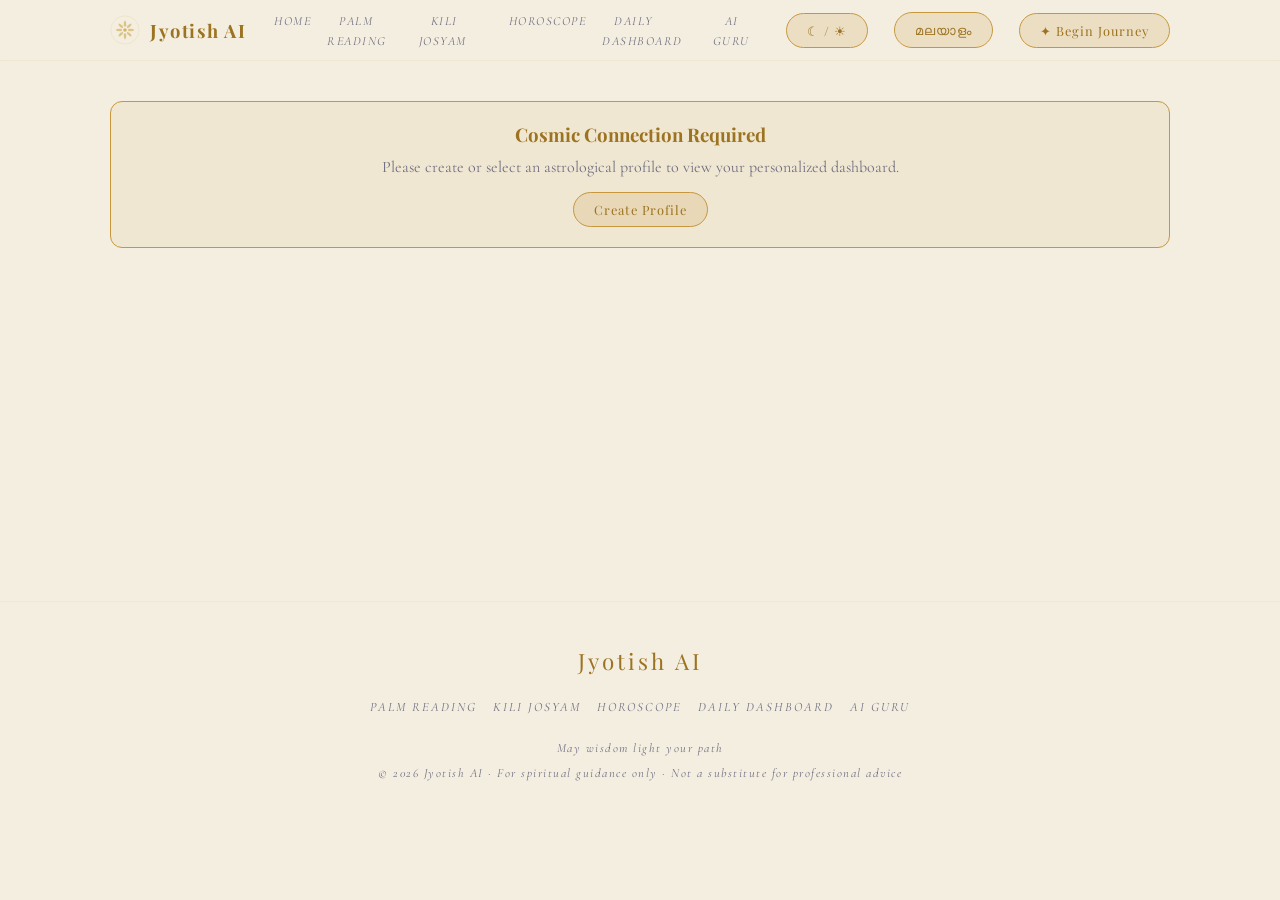
==== frontend/daily.html @ e6c1f1ff "Update astrology features, fix language cache consistency, add README and gitignore" ====
<!DOCTYPE html>
<html lang="en">
<head>
  <meta charset="UTF-8">
  <meta name="viewport" content="width=device-width, initial-scale=1.0">
  <title data-i18n="daily_title">Daily Dashboard - Jyotish AI</title>
  
  <link href="https://fonts.googleapis.com/css2?family=Playfair+Display:wght@400;500;700&family=Noto+Sans+Malayalam:wght@300;400;500&display=swap" rel="stylesheet">
  <link href="https://fonts.googleapis.com/css2?family=Cormorant+Garamond:wght@500;600;700&family=EB+Garamond:ital@0;1&family=Space+Mono:wght@400;700&display=swap" rel="stylesheet">
  
  <link rel="stylesheet" href="css/style.css?v=2">
  <link rel="stylesheet" href="css/profiles.css">
  <link rel="stylesheet" href="css/daily.css">
</head>
<body>
  <!-- cosmos canvas -->
  <canvas id="cosmosCanvas"></canvas>

  <!-- mobile nav drawer -->
    <div class="nav-drawer" id="navDrawer" role="dialog" aria-label="Navigation menu">
    <button class="nav-drawer-close" onclick="closeDrawer()" aria-label="Close menu">✕</button>
    <a href="index.html" onclick="closeDrawer()"><span data-i18n="nav_home">Home</span></a>
    <a href="palm.html" onclick="closeDrawer()">Palm Reading</a>
    <a href="kili.html" onclick="closeDrawer()">Kili Josyam</a>
    <a href="horoscope.html" onclick="closeDrawer()">Horoscope</a>
    <a href="daily.html" onclick="closeDrawer()">Daily</a>
    <a href="guru.html" onclick="closeDrawer()">AI Guru</a>
  </div>

  <div class="page">
    <nav>
      <div class="nav-inner">
        <a class="nav-logo" href="index.html">
          <svg viewBox="0 0 100 100" fill="none" aria-hidden="true">
            <circle cx="50" cy="50" r="47" stroke="#c9a84c" stroke-width="1" opacity=".5" />
            <circle cx="50" cy="50" r="6" fill="#c9a84c" opacity=".8" />
            <g opacity=".6">
              <ellipse cx="50" cy="30" rx="4" ry="10" fill="#c9a84c" />
              <ellipse cx="50" cy="30" rx="4" ry="10" fill="#c9a84c" transform="rotate(45,50,50)" />
              <ellipse cx="50" cy="30" rx="4" ry="10" fill="#c9a84c" transform="rotate(90,50,50)" />
              <ellipse cx="50" cy="30" rx="4" ry="10" fill="#c9a84c" transform="rotate(135,50,50)" />
              <ellipse cx="50" cy="30" rx="4" ry="10" fill="#c9a84c" transform="rotate(180,50,50)" />
              <ellipse cx="50" cy="30" rx="4" ry="10" fill="#c9a84c" transform="rotate(225,50,50)" />
              <ellipse cx="50" cy="30" rx="4" ry="10" fill="#c9a84c" transform="rotate(270,50,50)" />
              <ellipse cx="50" cy="30" rx="4" ry="10" fill="#c9a84c" transform="rotate(315,50,50)" />
            </g>
            <polygon points="50,18 68,65 32,65" stroke="#c9a84c" stroke-width="0.7" fill="none" opacity=".5" />
            <polygon points="50,82 32,35 68,35" stroke="#c9a84c" stroke-width="0.7" fill="none" opacity=".5" />
          </svg>
          <span data-i18n="site_title">Jyotish AI</span>
        </a>
                <ul class="nav-links">
          <li><a href="index.html"><span data-i18n="nav_home">Home</span></a></li>
          <li><a href="palm.html"><span data-i18n="nav_palm">Palm Reading</span></a></li>
          <li><a href="kili.html"><span data-i18n="nav_kili">Kili Josyam</span></a></li>
          <li><a href="horoscope.html"><span data-i18n="nav_horo">Horoscope</span></a></li>
          <li><a href="daily.html"><span data-i18n="nav_daily">Daily Dashboard</span></a></li>
          <li><a href="guru.html"><span data-i18n="nav_guru">AI Guru</span></a></li>
        </ul>
        <button class="nav-cta" id="themeToggler" style="margin-right:10px;" aria-label="Toggle Theme">☾ / ☀</button>
        <button class="nav-cta" id="langToggler" style="margin-right:10px;">മലയാളം</button>
        <button class="nav-cta" onclick="window.location.href='palm.html'" data-i18n="nav_cta">✦ Begin Journey</button>
        <button class="nav-burger" id="burgerBtn" onclick="openDrawer()" aria-label="Open menu">
          <span></span><span></span><span></span>
        </button>
      </div>
    </nav>

    <section class="section" style="padding-top: 40px; position: relative; min-height: 60vh;">
      
      <!-- Profile Warning (if no profile selected) -->
      <div id="dashboardWarning" style="display:none; text-align:center; padding: 20px; background: rgba(201, 168, 76, 0.1); border: 1px solid var(--gold); border-radius: 12px; margin-bottom: 30px;">
        <h3 style="color: var(--gold-l); margin-bottom: 10px; font-family: 'Playfair Display', serif;">Cosmic Connection Required</h3>
        <p style="color: var(--text-d); margin-bottom: 15px;">Please create or select an astrological profile to view your personalized dashboard.</p>
        <button class="nav-cta" onclick="window.location.href='horoscope.html'">Create Profile</button>
      </div>

      <!-- Loading State -->
      <div id="loadingOverlay" class="loading-overlay">
        <div class="yantra-wrap" style="width: 80px; height: 80px;">
          <svg viewBox="0 0 100 100" fill="none">
            <circle cx="50" cy="50" r="48" stroke="#c9a84c" stroke-width="1" opacity=".5"></circle>
            <polygon points="50,15 80,75 20,75" stroke="#c9a84c" stroke-width="1" fill="none" opacity=".8"></polygon>
            <polygon points="50,85 20,25 80,25" stroke="#c9a84c" stroke-width="1" fill="none" opacity=".8"></polygon>
          </svg>
        </div>
        <div class="loading-text" id="loadingText" data-i18n="dash_loading">Aligning the Stars...</div>
      </div>

      <!-- Main Dashboard Content -->
      <div id="dashboardContent" style="display: none; opacity: 0; transition: opacity 0.5s ease-in-out;">
        
        <!-- Streak Header -->
        <div class="streak-header">
          <div class="streak-welcome" id="welcomeMessage">Good Morning, Seeker.</div>
          <div class="streak-counter" title="Daily Visit Streak">
            <span id="streakFire">🔥</span> <div id="streakCount">1 Day Streak</div>
          </div>
        </div>

        <!-- Energy Score -->
        <div class="energy-card">
          <div class="energy-title" data-i18n="dash_energy">Cosmic Energy Score</div>
          <div class="energy-value" id="energyScoreVal">0%</div>
          <div class="energy-stars" id="energyStars">☆☆☆☆☆</div>
          <div class="energy-desc" id="energyDesc">Analyzing planetary positions...</div>
        </div>

        <!-- Life Ratings -->
        <div class="ratings-grid">
          <div class="rating-item">
            <div class="rating-header"><span data-i18n="dash_career">Career</span><span id="valCareer">0/10</span></div>
            <div class="rating-bar-bg"><div class="rating-bar-fill" id="barCareer"></div></div>
          </div>
          <div class="rating-item">
            <div class="rating-header"><span data-i18n="dash_finance">Finance</span><span id="valFinance">0/10</span></div>
            <div class="rating-bar-bg"><div class="rating-bar-fill" id="barFinance"></div></div>
          </div>
          <div class="rating-item">
            <div class="rating-header"><span data-i18n="dash_love">Love</span><span id="valLove">0/10</span></div>
            <div class="rating-bar-bg"><div class="rating-bar-fill" id="barLove"></div></div>
          </div>
          <div class="rating-item">
            <div class="rating-header"><span data-i18n="dash_health">Health</span><span id="valHealth">0/10</span></div>
            <div class="rating-bar-bg"><div class="rating-bar-fill" id="barHealth"></div></div>
          </div>
          <div class="rating-item">
            <div class="rating-header"><span data-i18n="dash_family">Family</span><span id="valFamily">0/10</span></div>
            <div class="rating-bar-bg"><div class="rating-bar-fill" id="barFamily"></div></div>
          </div>
        </div>

        <!-- Best Activities Chips -->
        <div class="astro-details" id="bestActivitiesContainer" style="justify-content: center; margin-bottom: 24px;">
          <!-- Chips injected by JS -->
        </div>

        <!-- Guru Insight -->
        <div class="insight-card">
          <div class="insight-icon">🕉️</div>
          <div class="insight-content">
            <h4 data-i18n="dash_guru">Guru's Insight</h4>
            <p id="guruInsightText">Loading wisdom...</p>
          </div>
        </div>

        <!-- Do and Avoid -->
        <div class="do-avoid-container">
          <div class="da-card good">
            <div class="da-title" data-i18n="dash_good">Favorable Today</div>
            <ul class="da-list" id="doList">
            </ul>
          </div>
          <div class="da-card bad">
            <div class="da-title" data-i18n="dash_bad">Avoid Today</div>
            <ul class="da-list" id="avoidList">
            </ul>
          </div>
        </div>

        <!-- Focus & Motivation -->
        <div class="dash-grid" style="margin-bottom: 30px;">
          <div class="dash-card" style="grid-column: span 2;">
            <div class="dash-label" data-i18n="dash_focus">Daily Focus</div>
            <div class="dash-value" id="dailyFocus" style="font-size: 1.1rem; line-height: 1.4; padding-top: 10px;">-</div>
          </div>
          <div class="dash-card" style="grid-column: span 2;">
            <div class="dash-label" data-i18n="dash_ref">Reflection Question</div>
            <div class="dash-value" id="dailyReflection" style="font-size: 1.1rem; line-height: 1.4; padding-top: 10px;">-</div>
          </div>
          <div class="dash-motivation">
            <div style="flex:1;">
              <div class="dm-label" data-i18n="dash_mot">Motivation</div>
              <div class="dash-value" id="dailyMotivation" style="font-size: 1.2rem; font-style: italic;">-</div>
            </div>
            <div style="font-size: 2.5rem; opacity: 0.5;">✨</div>
          </div>
        </div>

        <!-- Lucky Elements -->
        <div class="section-eyebrow" style="margin-top: 40px;" data-i18n="dash_ausp">Auspicious Alignments</div>
        <h2 class="section-title" data-i18n="dash_lucky">Lucky Elements</h2>
        <div class="dash-grid" style="margin-bottom: 40px;">
          <div class="dash-card">
            <div class="dash-icon-wrap saffron">🎨</div>
            <div class="dash-label" data-i18n="dash_color">Color</div>
            <div class="dash-value" id="luckyColor">-</div>
          </div>
          <div class="dash-card">
            <div class="dash-icon-wrap num">#</div>
            <div class="dash-label" data-i18n="dash_number">Number</div>
            <div class="dash-value" id="luckyNumber">-</div>
          </div>
          <div class="dash-card">
            <div class="dash-icon-wrap indigo">🧭</div>
            <div class="dash-label" data-i18n="dash_dir">Direction</div>
            <div class="dash-value" id="luckyDirection">-</div>
          </div>
          <div class="dash-card">
            <div class="dash-icon-wrap teal">⏰</div>
            <div class="dash-label" data-i18n="dash_time">Time</div>
            <div class="dash-value" id="luckyTime">-</div>
          </div>
        </div>

        <!-- Spiritual Guidance -->
        <div class="insight-card" style="background: rgba(201, 168, 76, 0.05); border-color: rgba(201, 168, 76, 0.3);">
          <div class="insight-icon">📿</div>
          <div class="insight-content" style="width: 100%;">
            <div style="display: grid; grid-template-columns: 1fr 1fr; gap: 20px;">
              <div>
                <h4 style="color: var(--gold-l);" data-i18n="dash_mantra">Recommended Mantra</h4>
                <p id="dailyMantra" style="font-weight: 600;">-</p>
              </div>
              <div>
                <h4 style="color: var(--gold-l);" data-i18n="dash_aff">Positive Affirmation</h4>
                <p id="dailyAffirmation">-</p>
              </div>
            </div>
          </div>
        </div>

        <!-- Astrology Details & Panchangam -->
        <div style="display: grid; grid-template-columns: 1fr 1fr; gap: 20px; margin-bottom: 30px;">
          
          <div class="da-card">
            <div class="da-title" style="color: var(--gold-l);" data-i18n="dash_astro">Astrology Details</div>
            <ul class="da-list">
              <li><span style="color: var(--text-d); width: 100px;" data-i18n="dash_zodiac">Zodiac</span><strong id="astroZodiac">-</strong></li>
              <li><span style="color: var(--text-d); width: 100px;" data-i18n="dash_nak">Nakshatra</span><strong id="astroNakshatra">-</strong></li>
              <li><span style="color: var(--text-d); width: 100px;" data-i18n="dash_moon">Moon Phase</span><strong id="astroMoon">-</strong></li>
              <li><span style="color: var(--text-d); width: 100px;" data-i18n="dash_planet">Planet</span><strong id="astroPlanet">-</strong></li>
            </ul>
          </div>

          <div class="da-card">
            <div class="da-title" style="color: var(--gold-l);" data-i18n="dash_panch">Panchangam (Today)</div>
            <div class="panchangam-grid">
              <div class="panch-card">
                <div class="panch-title">Rahu Kalam</div>
                <div class="panch-time" id="panchRahu">-</div>
              </div>
              <div class="panch-card">
                <div class="panch-title">Yamagandam</div>
                <div class="panch-time" id="panchYama">-</div>
              </div>
              <div class="panch-card">
                <div class="panch-title">Gulika</div>
                <div class="panch-time" id="panchGulika">-</div>
              </div>
              <div class="panch-card">
                <div class="panch-title">Abhijit</div>
                <div class="panch-time" id="panchAbhijit">-</div>
              </div>
            </div>
          </div>
        </div>

        <!-- Ask Guru CTA -->
        <div class="ask-guru-cta">
          <button class="ask-guru-btn" onclick="askGuruAboutToday()">
            <span>🕉️</span>
            <span data-i18n="dash_ask">Ask Guru About Today</span>
          </button>
        </div>

      </div>
    </section>

    <!-- ── FOOTER ── -->
    <footer>
      <div class="foot-logo" data-i18n="site_title">Jyotish AI</div>
      <ul class="foot-links">
        <li><a href="palm.html">Palm Reading</a></li>
        <li><a href="kili.html">Kili Josyam</a></li>
        <li><a href="horoscope.html">Horoscope</a></li>
        <li><a href="daily.html">Daily Dashboard</a></li>
        <li><a href="guru.html">AI Guru</a></li>
      </ul>
      <p class="foot-copy">
        <span data-i18n="foot_copy">May wisdom light your path<br>© 2026 Jyotish AI · For spiritual guidance only · Not a substitute for professional advice</span>
      </p>
    </footer>

  </div><!-- /.page -->

  <script src="js/i18n.js?v=2"></script>
  <script src="js/profiles.js"></script>
  <script src="js/script.js?v=2"></script>
  <script src="js/daily.js"></script>
</body>
</html>
---- frontend/css/style.css ----
/* ─── TOKENS ──────────────────────────────────────────── */
:root {
    --gold: #c9a84c;
    --gold-l: #e8c97a;
    --gold-dim: rgba(201, 168, 76, .18);
    --gold-glow: rgba(201, 168, 76, .32);
    --deep: #080510;
    --surf: #000000;
    --surf2: rgba(0, 0, 0, 0.5);
    --text: #f0e6d3;
    --text-d: rgba(240, 230, 211, .55);
    --rose: #c46b7a;
    --indigo: #5b4faa;
    --r: 14px;
    --nav-bg: rgba(8, 5, 16, .88);
}

:root[data-theme="light"] {
    --deep: #F4EEE1;
    --surf: #E7DEC9;
    --surf2: #DCD2BB;
    --text: #2B2A3D;
    --text-d: #6F6E80;
    --gold: #C7973E;
    --gold-l: #9C7320;
    --gold-dim: rgba(199, 151, 62, 0.18);
    --gold-glow: rgba(199, 151, 62, 0.32);
    --rose: #B5573A;
    --indigo: #6F6E80;
    --nav-bg: rgba(244, 238, 225, .88);
}
[data-theme="light"] #cosmosCanvas {
    display: none !important;
}

*,
*::before,
*::after {
    margin: 0;
    padding: 0;
    box-sizing: border-box
}

html {
    scroll-behavior: smooth;
    font-size: 16px
}

body {
    font-family: 'Cormorant Garamond', serif;
    background: var(--deep);
    color: var(--text);
    min-height: 100vh;
    overflow-x: hidden;
}

/* ─── COSMOS BG ─────────────────────────────────────── */
#cosmosCanvas {
    position: fixed;
    inset: 0;
    z-index: 0;
    pointer-events: none;
    width: 100%;
    height: 100%;
}

/* ─── LAYOUT WRAPPER ────────────────────────────────── */
.page {
    position: relative;
    z-index: 1;
}

/* ─── NAV ───────────────────────────────────────────── */
nav {
    position: sticky;
    top: 0;
    z-index: 200;
    background: var(--nav-bg);
    backdrop-filter: blur(24px);
    border-bottom: 1px solid rgba(201, 168, 76, .12);
}

.nav-inner {
    max-width: 1100px;
    margin: 0 auto;
    padding: 0 20px;
    height: 60px;
    display: flex;
    align-items: center;
    justify-content: space-between;
    gap: 16px;
}

.nav-logo {
    display: flex;
    align-items: center;
    gap: 10px;
    font-family: 'Playfair Display', serif;
    font-size: 1.15rem;
    font-weight: 700;
    color: var(--gold-l);
    letter-spacing: 1.5px;
    text-decoration: none;
    flex-shrink: 0;
}

.nav-logo svg {
    width: 30px;
    height: 30px;
    flex-shrink: 0;
}

.nav-links {
    display: flex;
    gap: 4px;
    list-style: none;
}

.nav-links a {
    font-size: .78rem;
    letter-spacing: 1.5px;
    text-transform: uppercase;
    font-style: italic;
    color: var(--text-d);
    text-decoration: none;
    padding: 6px 12px;
    border-radius: 30px;
    transition: all .2s;
    cursor: pointer;
}

.nav-links a:hover {
    color: var(--gold-l);
    background: var(--gold-dim);
}

.nav-cta {
    flex-shrink: 0;
    padding: 8px 20px;
    border: 1px solid var(--gold);
    border-radius: 50px;
    background: var(--gold-dim);
    color: var(--gold-l);
    font-family: 'Playfair Display', serif;
    font-size: .8rem;
    letter-spacing: 1px;
    cursor: pointer;
    transition: all .25s;
    white-space: nowrap;
}

.nav-cta:hover {
    background: var(--gold-glow);
    box-shadow: 0 0 20px var(--gold-glow);
}

.nav-burger {
    display: none;
    flex-direction: column;
    gap: 5px;
    background: none;
    border: none;
    cursor: pointer;
    padding: 4px;
}

.nav-burger span {
    display: block;
    width: 22px;
    height: 1.5px;
    background: var(--gold-l);
    border-radius: 2px;
    transition: all .3s;
}

/* Mobile nav drawer */
.nav-drawer {
    display: none;
    position: fixed;
    inset: 0;
    z-index: 190;
    background: rgba(8, 5, 16, .97);
    backdrop-filter: blur(20px);
    flex-direction: column;
    align-items: center;
    justify-content: center;
    gap: 32px;
    padding: 60px 24px;
}

.nav-drawer.open {
    display: flex;
}

.nav-drawer a {
    font-family: 'Playfair Display', serif;
    font-size: 1.6rem;
    color: var(--text-d);
    text-decoration: none;
    letter-spacing: 3px;
    transition: color .2s;
}

.nav-drawer a:hover {
    color: var(--gold-l);
}

.nav-drawer-close {
    position: absolute;
    top: 20px;
    right: 24px;
    background: none;
    border: none;
    cursor: pointer;
    color: var(--text-d);
    font-size: 1.8rem;
    line-height: 1;
}

/* ─── HERO ──────────────────────────────────────────── */
.hero {
    text-align: center;
    padding: 80px 20px 56px;
    max-width: 760px;
    margin: 0 auto;
}

@media(max-width:600px) {
    .hero {
        padding: 56px 20px 44px
    }
}

.yantra-wrap {
    width: 110px;
    height: 110px;
    margin: 0 auto 28px;
}

.yantra-wrap svg {
    width: 100%;
    height: 100%;
    animation: spin 60s linear infinite;
    filter: drop-shadow(0 0 18px var(--gold-glow));
}

@keyframes spin {
    to {
        transform: rotate(360deg)
    }
}

.hero-tag {
    display: inline-block;
    font-size: .72rem;
    letter-spacing: 5px;
    text-transform: uppercase;
    font-style: italic;
    color: var(--gold);
    border: 1px solid var(--gold-dim);
    border-radius: 30px;
    padding: 5px 18px;
    margin-bottom: 18px;
}

.hero h1 {
    font-family: 'Playfair Display', serif;
    font-size: clamp(2.8rem, 8vw, 5rem);
    font-weight: 700;
    color: var(--gold-l);
    letter-spacing: 4px;
    line-height: 1.05;
    text-shadow: 0 0 60px var(--gold-glow);
    margin-bottom: 6px;
}

.hero-ml {
    font-size: clamp(1rem, 2.5vw, 1.4rem);
    color: var(--gold);
    opacity: .75;
    letter-spacing: 4px;
    font-style: italic;
    margin-bottom: 20px;
}

.hero-p {
    font-size: clamp(.95rem, 2.2vw, 1.15rem);
    font-style: italic;
    color: var(--text-d);
    line-height: 1.85;
    max-width: 520px;
    margin: 0 auto 36px;
}

.hero-btns {
    display: flex;
    gap: 12px;
    justify-content: center;
    flex-wrap: wrap;
}

.btn-primary {
    padding: 14px 34px;
    background: var(--gold-dim);
    border: 1.5px solid var(--gold);
    border-radius: 50px;
    color: var(--gold-l);
    font-family: 'Playfair Display', serif;
    font-size: .95rem;
    letter-spacing: 2px;
    cursor: pointer;
    transition: all .3s;
    position: relative;
    overflow: hidden;
}

.btn-primary:hover {
    background: var(--gold-glow);
    transform: translateY(-2px);
    box-shadow: 0 10px 32px var(--gold-glow);
}

.btn-ghost {
    padding: 14px 34px;
    background: transparent;
    border: 1px solid rgba(201, 168, 76, .3);
    border-radius: 50px;
    color: var(--text-d);
    font-family: 'Playfair Display', serif;
    font-size: .95rem;
    letter-spacing: 2px;
    cursor: pointer;
    transition: all .3s;
}

.btn-ghost:hover {
    border-color: var(--gold);
    color: var(--gold-l);
    background: var(--gold-dim);
}

.divider {
    width: 180px;
    height: 1px;
    margin: 0 auto;
    background: linear-gradient(to right, transparent, var(--gold), transparent);
    opacity: .5;
}

/* ─── SECTION WRAPPER ───────────────────────────────── */
.section {
    max-width: 1100px;
    margin: 0 auto;
    padding: 64px 20px;
}

.section-eyebrow {
    text-align: center;
    font-size: .72rem;
    letter-spacing: 5px;
    text-transform: uppercase;
    font-style: italic;
    color: var(--gold);
    margin-bottom: 10px;
}

.section-title {
    text-align: center;
    font-family: 'Playfair Display', serif;
    font-size: clamp(1.5rem, 4vw, 2.2rem);
    font-weight: 500;
    color: var(--gold-l);
    letter-spacing: 2px;
    margin-bottom: 8px;
}

.section-sub {
    text-align: center;
    font-style: italic;
    color: var(--text-d);
    font-size: .95rem;
    margin-bottom: 44px;
    max-width: 480px;
    margin-left: auto;
    margin-right: auto;
    margin-bottom: 44px;
}

/* ─── MAIN FEATURE CARDS ────────────────────────────── */
.feat-grid {
    display: grid;
    grid-template-columns: repeat(3, 1fr);
    gap: 18px;
    margin-bottom: 18px;
}

@media(max-width:900px) {
    .feat-grid {
        grid-template-columns: repeat(2, 1fr)
    }
}

@media(max-width:580px) {
    .feat-grid {
        grid-template-columns: 1fr
    }
}

.feat-card {
    background: var(--surf);
    border: 1px solid rgba(201, 168, 76, .12);
    border-radius: 18px;
    padding: 30px 24px;
    cursor: pointer;
    transition: all .4s cubic-bezier(.16, 1, .3, 1);
    position: relative;
    overflow: hidden;
    display: flex;
    flex-direction: column;
}

.feat-card::before {
    content: '';
    position: absolute;
    inset: 0;
    background: radial-gradient(ellipse at 50% 0%, rgba(201, 168, 76, .06), transparent 65%);
    pointer-events: none;
}

.feat-card:hover {
    border-color: var(--gold);
    background: rgba(201, 168, 76, .05);
    transform: translateY(-4px);
    box-shadow: 0 16px 48px rgba(0, 0, 0, .5);
}

.feat-icon {
    font-size: 2.6rem;
    margin-bottom: 14px;
    filter: drop-shadow(0 0 10px var(--gold-glow));
    display: block;
}

@keyframes floatIcon {

    0%,
    100% {
        transform: translateY(0)
    }

    50% {
        transform: translateY(-7px)
    }
}

.feat-card:hover .feat-icon {
    animation: floatIcon 2.2s ease-in-out infinite
}

.feat-tag {
    font-size: .7rem;
    letter-spacing: 3px;
    text-transform: uppercase;
    color: var(--gold);
    font-style: italic;
    margin-bottom: 8px;
    display: block;
}

.feat-title {
    font-family: 'Playfair Display', serif;
    font-size: 1.35rem;
    font-weight: 500;
    color: var(--gold-l);
    margin-bottom: 10px;
    letter-spacing: 1px;
}

.feat-desc {
    font-size: .92rem;
    font-style: italic;
    color: var(--text-d);
    line-height: 1.8;
    margin-bottom: 18px;
    flex: 1;
}

.feat-pills {
    display: flex;
    flex-wrap: wrap;
    gap: 6px;
    margin-bottom: 22px;
}

.feat-pill {
    font-size: .72rem;
    font-style: italic;
    letter-spacing: 1px;
    background: rgba(201, 168, 76, .08);
    border: 1px solid var(--gold-dim);
    border-radius: 20px;
    padding: 4px 11px;
    color: var(--gold-l);
}

.feat-btn {
    display: inline-flex;
    align-items: center;
    gap: 8px;
    padding: 10px 20px;
    border: 1px solid var(--gold-dim);
    border-radius: 30px;
    color: var(--gold-l);
    font-family: 'Cormorant Garamond', serif;
    font-size: .88rem;
    font-style: italic;
    letter-spacing: 1px;
    cursor: pointer;
    background: transparent;
    transition: all .25s;
    align-self: flex-start;
    margin-top: auto;
}

.feat-btn:hover {
    background: var(--gold-dim);
    border-color: var(--gold);
}

/* ─── SMALL FEATURE TILES ───────────────────────────── */
.tiles-grid {
    display: grid;
    grid-template-columns: repeat(2, 1fr);
    gap: 16px;
    max-width: 600px;
    margin: 0 auto;
}

@media(max-width:900px) {
    .tiles-grid {
        grid-template-columns: repeat(2, 1fr);
    }
}

@media(max-width:480px) {
    .tiles-grid {
        grid-template-columns: 1fr;
    }
}

.tile {
    background: var(--surf);
    border: 1px solid rgba(201, 168, 76, .1);
    border-radius: 14px;
    padding: 22px 14px;
    text-align: center;
    cursor: pointer;
    transition: all .3s;
}

.tile:hover {
    border-color: rgba(201, 168, 76, .35);
    background: var(--surf2);
    transform: translateY(-2px);
}

.tile-icon {
    font-size: 1.9rem;
    margin-bottom: 10px;
    display: block;
}

.tile-title {
    font-family: 'Playfair Display', serif;
    font-size: .95rem;
    color: var(--gold-l);
    margin-bottom: 5px;
}

.tile-desc {
    font-size: .78rem;
    font-style: italic;
    color: var(--text-d);
    line-height: 1.55;
}

/* ─── RASHI / HOROSCOPE ─────────────────────────────── */
.horo-wrap {
    background: var(--surf);
    border: 1px solid rgba(201, 168, 76, .12);
    border-radius: 18px;
    padding: 28px 24px;
}

.horo-top {
    display: flex;
    align-items: center;
    justify-content: space-between;
    flex-wrap: wrap;
    gap: 14px;
    margin-bottom: 24px;
}

.horo-top h3 {
    font-family: 'Playfair Display', serif;
    font-size: 1.2rem;
    color: var(--gold-l);
    letter-spacing: 1.5px;
}

.tab-row {
    display: flex;
    gap: 4px;
    flex-wrap: wrap;
}

.tab-btn {
    padding: 7px 18px;
    border-radius: 30px;
    border: 1px solid var(--gold-dim);
    color: var(--text-d);
    font-family: 'Cormorant Garamond', serif;
    font-size: .84rem;
    font-style: italic;
    cursor: pointer;
    background: transparent;
    transition: all .2s;
}

.tab-btn.active {
    background: var(--gold-dim);
    color: var(--gold-l);
    border-color: var(--gold);
}

.rashi-grid {
    display: grid;
    grid-template-columns: repeat(6, 1fr);
    gap: 8px;
}

@media(max-width:700px) {
    .rashi-grid {
        grid-template-columns: repeat(4, 1fr)
    }
}

@media(max-width:400px) {
    .rashi-grid {
        grid-template-columns: repeat(3, 1fr)
    }
}

.rashi-item {
    background: var(--surf2);
    border: 1px solid rgba(201, 168, 76, .1);
    border-radius: 10px;
    padding: 14px 6px;
    text-align: center;
    cursor: pointer;
    transition: all .25s;
}

.rashi-item:hover {
    border-color: var(--gold);
    background: rgba(201, 168, 76, .08);
    transform: scale(1.05);
}

.rashi-sym {
    font-size: 1.5rem;
    margin-bottom: 5px;
}

.rashi-name {
    font-size: .72rem;
    letter-spacing: 1px;
    color: var(--text-d);
    font-style: italic;
}

.rashi-ml {
    font-size: .72rem;
    color: var(--gold);
    opacity: .7;
    font-family: 'Noto Sans Malayalam', sans-serif;
}

/* ─── DAILY DASHBOARD ───────────────────────────────── */
.dash-grid {
    display: grid;
    grid-template-columns: repeat(4, 1fr);
    gap: 12px;
}

@media(max-width:800px) {
    .dash-grid {
        grid-template-columns: repeat(2, 1fr)
    }
}

@media(max-width:400px) {
    .dash-grid {
        grid-template-columns: 1fr 1fr
    }
}

.dash-card {
    background: var(--surf);
    border: 1px solid rgba(201, 168, 76, .1);
    border-radius: 14px;
    padding: 20px 16px;
    text-align: center;
    transition: all .25s;
    cursor: default;
}

.dash-card:hover {
    border-color: rgba(201, 168, 76, .3);
    background: var(--surf2);
}

.dash-icon-wrap {
    width: 44px;
    height: 44px;
    border-radius: 50%;
    margin: 0 auto 12px;
    display: flex;
    align-items: center;
    justify-content: center;
    border: 1px solid var(--gold-dim);
}

.dash-icon-wrap.saffron {
    background: #e8a04a33;
}

.dash-icon-wrap.num {
    background: var(--gold-dim);
    font-family: 'Playfair Display', serif;
    font-size: 1rem;
    font-weight: 700;
    color: var(--gold-l);
}

.dash-icon-wrap.indigo {
    background: rgba(91, 79, 170, .2);
}

.dash-icon-wrap.rose {
    background: rgba(196, 107, 122, .15);
}

.dash-icon-wrap.teal {
    background: rgba(0, 160, 130, .12);
}

.dash-label {
    font-size: .68rem;
    letter-spacing: 2px;
    text-transform: uppercase;
    color: var(--gold);
    font-style: italic;
    margin-bottom: 4px;
}

.dash-value {
    font-family: 'Playfair Display', serif;
    font-size: 1rem;
    color: var(--text);
    letter-spacing: .5px;
}

.dash-sub {
    font-size: .78rem;
    font-style: italic;
    color: var(--text-d);
    margin-top: 4px;
}

/* motivational card (full width) */
.dash-motivation {
    grid-column: 1/-1;
    background: var(--surf);
    border: 1px solid rgba(201, 168, 76, .12);
    border-radius: 14px;
    padding: 20px 24px;
    display: flex;
    align-items: center;
    gap: 16px;
    flex-wrap: wrap;
}

.dash-motivation .dm-label {
    font-size: .7rem;
    letter-spacing: 3px;
    text-transform: uppercase;
    color: var(--gold);
    font-style: italic;
    margin-bottom: 4px;
}

.dash-motivation .dm-text {
    font-family: 'Playfair Display', serif;
    font-size: 1.1rem;
    color: var(--gold-l);
    font-style: italic;
    letter-spacing: 1px;
    flex: 1;
}

/* ─── MANTRA ────────────────────────────────────────── */
.mantra-card {
    background: var(--surf);
    border: 1px solid rgba(201, 168, 76, .15);
    border-radius: 18px;
    padding: 44px 36px;
    text-align: center;
    position: relative;
    overflow: hidden;
}

@media(max-width:600px) {
    .mantra-card {
        padding: 32px 20px
    }
}

.mantra-card::before {
    content: '';
    position: absolute;
    inset: 0;
    background: radial-gradient(ellipse at 50% 100%, rgba(196, 107, 122, .05), transparent 65%);
    pointer-events: none;
}

.mantra-script {
    font-family: 'Playfair Display', serif;
    font-size: clamp(1.6rem, 5vw, 2.4rem);
    color: var(--gold-l);
    letter-spacing: 5px;
    margin-bottom: 8px;
}

.mantra-roman {
    font-style: italic;
    color: var(--text-d);
    font-size: 1rem;
    letter-spacing: 4px;
    margin-bottom: 18px;
}

.mantra-meaning {
    font-size: clamp(.9rem, 2.2vw, 1rem);
    color: var(--text);
    line-height: 1.85;
    max-width: 560px;
    margin: 0 auto 28px;
}

.mantra-chips {
    display: flex;
    gap: 10px;
    justify-content: center;
    flex-wrap: wrap;
}

.m-chip {
    background: var(--gold-dim);
    border: 1px solid rgba(201, 168, 76, .25);
    border-radius: 30px;
    padding: 7px 18px;
    font-size: .8rem;
    font-style: italic;
    color: var(--gold-l);
}

/* ─── CHALLENGES ────────────────────────────────────── */
.challenge-duo {
    display: grid;
    grid-template-columns: 1fr 1fr;
    gap: 20px;
}

@media(max-width:640px) {
    .challenge-duo {
        grid-template-columns: 1fr
    }
}

.chal-card {
    background: var(--surf);
    border: 1px solid rgba(201, 168, 76, .12);
    border-radius: 16px;
    padding: 26px 22px;
}

.chal-head {
    display: flex;
    align-items: center;
    justify-content: space-between;
    margin-bottom: 20px;
    flex-wrap: wrap;
    gap: 8px;
}

.chal-head h4 {
    font-family: 'Playfair Display', serif;
    font-size: 1.05rem;
    color: var(--gold-l);
    letter-spacing: 1px;
}

.streak-badge {
    background: rgba(201, 168, 76, .15);
    border: 1px solid rgba(201, 168, 76, .3);
    border-radius: 20px;
    padding: 4px 14px;
    font-size: .78rem;
    color: var(--gold-l);
    font-style: italic;
}

.badge-rose {
    background: rgba(196, 107, 122, .15);
    border: 1px solid rgba(196, 107, 122, .3);
    color: var(--rose);
}

.streak-pips {
    display: flex;
    gap: 6px;
    flex-wrap: wrap;
    margin-bottom: 14px;
}

.day-pip {
    width: 32px;
    height: 32px;
    border-radius: 50%;
    border: 1px solid rgba(201, 168, 76, .2);
    display: flex;
    align-items: center;
    justify-content: center;
    font-size: .65rem;
    font-style: italic;
    color: var(--text-d);
    transition: all .2s;
}

.day-pip.done {
    background: var(--gold);
    color: var(--deep);
    border-color: var(--gold);
    font-size: .85rem;
}

.day-pip.today {
    border-color: var(--gold);
    color: var(--gold);
    box-shadow: 0 0 12px var(--gold-glow);
}

.task-list {
    display: flex;
    flex-direction: column;
    gap: 8px;
}

.task-item {
    display: flex;
    align-items: center;
    gap: 12px;
    background: rgba(0, 0, 0, .2);
    border-radius: 10px;
    padding: 12px 14px;
    cursor: pointer;
    transition: all .2s;
    user-select: none;
}

.task-item:hover {
    background: var(--surf2);
}

.task-check {
    width: 22px;
    height: 22px;
    border-radius: 50%;
    flex-shrink: 0;
    border: 1.5px solid rgba(201, 168, 76, .3);
    display: flex;
    align-items: center;
    justify-content: center;
    transition: all .25s;
    font-size: .8rem;
}

.task-check.done {
    background: var(--gold);
    border-color: var(--gold);
    color: var(--deep);
}

.task-label {
    font-size: .9rem;
    font-style: italic;
    color: var(--text);
    transition: color .2s;
}

.task-label.done {
    text-decoration: line-through;
    color: var(--text-d);
}

/* ─── AI GURU ────────────────────────────────────────── */
.guru-wrap {
    max-width: 780px;
    margin: 0 auto;
}

.guru-card {
    background: var(--surf);
    border: 1px solid rgba(201, 168, 76, .15);
    border-radius: 20px;
    padding: 44px 36px;
    position: relative;
    overflow: hidden;
}

@media(max-width:600px) {
    .guru-card {
        padding: 28px 18px
    }
}

.guru-card::before {
    content: '';
    position: absolute;
    inset: 0;
    background: radial-gradient(ellipse at 50% 0%, rgba(91, 79, 170, .07), transparent 65%);
    pointer-events: none;
}

.guru-avatar {
    width: 84px;
    height: 84px;
    border-radius: 50%;
    background: linear-gradient(135deg, rgba(201, 168, 76, .25), rgba(91, 79, 170, .25));
    border: 2px solid var(--gold-dim);
    margin: 0 auto 18px;
    display: flex;
    align-items: center;
    justify-content: center;
    font-size: 2.8rem;
}

.guru-card h3 {
    font-family: 'Playfair Display', serif;
    font-size: 1.5rem;
    color: var(--gold-l);
    text-align: center;
    letter-spacing: 2px;
    margin-bottom: 8px;
}

.guru-card>p {
    font-style: italic;
    color: var(--text-d);
    line-height: 1.8;
    font-size: .95rem;
    text-align: center;
    max-width: 500px;
    margin: 0 auto 28px;
}

.chat-window {
    background: rgba(0, 0, 0, .28);
    border-radius: 14px;
    padding: 20px;
    margin-bottom: 18px;
}

.chat-msg {
    display: flex;
    gap: 10px;
    margin-bottom: 14px;
    align-items: flex-start;
}

.chat-msg:last-child {
    margin-bottom: 0;
}

.chat-avatar {
    width: 32px;
    height: 32px;
    border-radius: 50%;
    flex-shrink: 0;
    display: flex;
    align-items: center;
    justify-content: center;
    font-size: 15px;
}

.chat-avatar.user {
    background: rgba(201, 168, 76, .2);
    border: 1px solid var(--gold-dim);
}

.chat-avatar.guru {
    background: rgba(91, 79, 170, .3);
    border: 1px solid rgba(91, 79, 170, .4);
}

.chat-bubble {
    background: var(--surf2);
    border-radius: 0 12px 12px 12px;
    padding: 10px 15px;
    font-size: .88rem;
    line-height: 1.65;
    color: var(--text);
    font-style: italic;
    max-width: 440px;
}

.chat-bubble.user-b {
    background: var(--gold-dim);
    border-radius: 12px 0 12px 12px;
    color: var(--gold-l);
    margin-left: auto;
}

.chat-msg.user-msg {
    flex-direction: row-reverse;
}

.chat-row {
    display: flex;
    gap: 10px;
    align-items: center;
}

.chat-input {
    flex: 1;
    padding: 13px 18px;
    background: rgba(0, 0, 0, .35);
    border: 1px solid rgba(201, 168, 76, .2);
    border-radius: 30px;
    color: var(--text);
    font-family: 'Cormorant Garamond', serif;
    font-size: .95rem;
    font-style: italic;
    outline: none;
    transition: border-color .2s;
}

.chat-input::placeholder {
    color: var(--text-d);
}

.chat-input:focus {
    border-color: rgba(201, 168, 76, .45);
}

.chat-send {
    padding: 13px 24px;
    background: var(--gold-dim);
    border: 1px solid var(--gold);
    border-radius: 30px;
    color: var(--gold-l);
    font-family: 'Playfair Display', serif;
    font-size: .85rem;
    cursor: pointer;
    transition: all .2s;
    flex-shrink: 0;
}

.chat-send:hover {
    background: var(--gold-glow);
}

.chat-send:disabled {
    opacity: .4;
    cursor: not-allowed;
}

/* quick questions */
.quick-qs {
    display: flex;
    flex-wrap: wrap;
    gap: 8px;
    margin-top: 14px;
}

.quick-q {
    font-size: .78rem;
    font-style: italic;
    border: 1px solid var(--gold-dim);
    border-radius: 20px;
    padding: 6px 14px;
    color: var(--text-d);
    cursor: pointer;
    background: transparent;
    transition: all .2s;
}

.quick-q:hover {
    background: var(--gold-dim);
    color: var(--gold-l);
    border-color: var(--gold);
}

/* ─── AMBIENT MUSIC ─────────────────────────────────── */
.music-bar {
    position: fixed;
    bottom: 18px;
    right: 18px;
    z-index: 150;
    display: flex;
    align-items: center;
    gap: 10px;
    background: rgba(244, 238, 225, .88);
    border: 1px solid var(--gold-dim);
    border-radius: 50px;
    padding: 9px 16px 9px 12px;
    backdrop-filter: blur(20px);
    box-shadow: 0 4px 30px rgba(0, 0, 0, .5);
    transition: transform .2s;
}

.music-bar:hover {
    transform: translateY(-2px);
}

.music-btn {
    width: 32px;
    height: 32px;
    border-radius: 50%;
    background: var(--gold-dim);
    border: 1px solid var(--gold);
    color: var(--gold-l);
    font-size: 13px;
    cursor: pointer;
    display: flex;
    align-items: center;
    justify-content: center;
    transition: all .2s;
}

.music-btn:hover {
    background: var(--gold-glow);
}

.music-label {
    font-size: 12px;
    font-style: italic;
    color: var(--text-d);
    white-space: nowrap;
}

.music-waves {
    display: flex;
    align-items: flex-end;
    gap: 2px;
    height: 16px;
}

.music-waves span {
    width: 3px;
    background: var(--gold);
    border-radius: 2px;
    animation: mwave 1.2s ease-in-out infinite;
    opacity: 0;
    transition: opacity .3s;
}

.music-waves span:nth-child(2) {
    animation-delay: .15s
}

.music-waves span:nth-child(3) {
    animation-delay: .3s
}

.music-waves span:nth-child(4) {
    animation-delay: .45s
}

.music-waves.playing span {
    opacity: 1;
}

@keyframes mwave {

    0%,
    100% {
        height: 3px
    }

    50% {
        height: 14px
    }
}

/* ─── FOOTER ────────────────────────────────────────── */
footer {
    border-top: 1px solid rgba(201, 168, 76, .1);
    padding: 44px 20px 30px;
    text-align: center;
}

.foot-logo {
    font-family: 'Playfair Display', serif;
    font-size: 1.4rem;
    color: var(--gold-l);
    letter-spacing: 3px;
    margin-bottom: 20px;
}

.foot-links {
    display: flex;
    gap: 16px;
    justify-content: center;
    flex-wrap: wrap;
    margin-bottom: 20px;
    list-style: none;
}

.foot-links a {
    font-size: .8rem;
    letter-spacing: 2px;
    text-transform: uppercase;
    font-style: italic;
    color: var(--text-d);
    text-decoration: none;
    transition: color .2s;
}

.foot-links a:hover {
    color: var(--gold-l);
}

.foot-copy {
    font-size: .78rem;
    font-style: italic;
    color: var(--text-d);
    letter-spacing: 1.5px;
    line-height: 2;
}

/* ─── ANIMATIONS ────────────────────────────────────── */
@keyframes fadeUp {
    from {
        opacity: 0;
        transform: translateY(24px)
    }

    to {
        opacity: 1;
        transform: none
    }
}

@keyframes fadeDown {
    from {
        opacity: 0;
        transform: translateY(-20px)
    }

    to {
        opacity: 1;
        transform: none
    }
}

.anim-fade-up {
    animation: fadeUp .8s cubic-bezier(.16, 1, .3, 1) both;
}

.anim-delay-1 {
    animation-delay: .1s
}

.anim-delay-2 {
    animation-delay: .2s
}

.anim-delay-3 {
    animation-delay: .3s
}

/* ─── SCROLLBAR ─────────────────────────────────────── */
::-webkit-scrollbar {
    width: 4px
}

::-webkit-scrollbar-track {
    background: transparent
}

.quick-q:hover {
    background: var(--gold-dim);
    color: var(--gold-l);
    border-color: var(--gold);
}

/* ─── AMBIENT MUSIC ─────────────────────────────────── */
.music-bar {
    position: fixed;
    bottom: 18px;
    right: 18px;
    z-index: 150;
    display: flex;
    align-items: center;
    gap: 10px;
    background: var(--nav-bg);
    border: 1px solid var(--gold-dim);
    border-radius: 50px;
    padding: 9px 16px 9px 12px;
    backdrop-filter: blur(20px);
    box-shadow: 0 4px 30px rgba(0, 0, 0, .5);
    transition: transform .2s;
}

.music-bar:hover {
    transform: translateY(-2px);
}

.music-btn {
    width: 32px;
    height: 32px;
    border-radius: 50%;
    background: var(--gold-dim);
    border: 1px solid var(--gold);
    color: var(--gold-l);
    font-size: 13px;
    cursor: pointer;
    display: flex;
    align-items: center;
    justify-content: center;
    transition: all .2s;
}

.music-btn:hover {
    background: var(--gold-glow);
}

.music-label {
    font-size: 12px;
    font-style: italic;
    color: var(--text-d);
    white-space: nowrap;
}

.music-waves {
    display: flex;
    align-items: flex-end;
    gap: 2px;
    height: 16px;
}

.music-waves span {
    width: 3px;
    background: var(--gold);
    border-radius: 2px;
    animation: mwave 1.2s ease-in-out infinite;
    opacity: 0;
    transition: opacity .3s;
}

.music-waves span:nth-child(2) {
    animation-delay: .15s
}

.music-waves span:nth-child(3) {
    animation-delay: .3s
}

.music-waves span:nth-child(4) {
    animation-delay: .45s
}

.music-waves.playing span {
    opacity: 1;
}

@keyframes mwave {

    0%,
    100% {
        height: 3px
    }

    50% {
        height: 14px
    }
}

/* ─── FOOTER ────────────────────────────────────────── */
footer {
    border-top: 1px solid rgba(201, 168, 76, .1);
    padding: 44px 20px 30px;
    text-align: center;
}

.foot-logo {
    font-family: 'Playfair Display', serif;
    font-size: 1.4rem;
    color: var(--gold-l);
    letter-spacing: 3px;
    margin-bottom: 20px;
}

.foot-links {
    display: flex;
    gap: 16px;
    justify-content: center;
    flex-wrap: wrap;
    margin-bottom: 20px;
    list-style: none;
}

.foot-links a {
    font-size: .8rem;
    letter-spacing: 2px;
    text-transform: uppercase;
    font-style: italic;
    color: var(--text-d);
    text-decoration: none;
    transition: color .2s;
}

.foot-links a:hover {
    color: var(--gold-l);
}

.foot-copy {
    font-size: .78rem;
    font-style: italic;
    color: var(--text-d);
    letter-spacing: 1.5px;
    line-height: 2;
}

/* ─── ANIMATIONS ────────────────────────────────────── */
@keyframes fadeUp {
    from {
        opacity: 0;
        transform: translateY(24px)
    }

    to {
        opacity: 1;
        transform: none
    }
}

@keyframes fadeDown {
    from {
        opacity: 0;
        transform: translateY(-20px)
    }

    to {
        opacity: 1;
        transform: none
    }
}

.anim-fade-up {
    animation: fadeUp .8s cubic-bezier(.16, 1, .3, 1) both;
}

.anim-delay-1 {
    animation-delay: .1s
}

.anim-delay-2 {
    animation-delay: .2s
}

.anim-delay-3 {
    animation-delay: .3s
}

/* ─── SCROLLBAR ─────────────────────────────────────── */
::-webkit-scrollbar {
    width: 4px
}

::-webkit-scrollbar-track {
    background: transparent
}

::-webkit-scrollbar-thumb {
    background: var(--gold-dim);
    border-radius: 2px
}

/* ─── FOCUS VISIBLE ─────────────────────────────────── */
:focus-visible {
    outline: 2px solid var(--gold);
    outline-offset: 3px;
}

@media(max-width:760px) {

    .nav-links,
    .nav-desktop-only {
        display: none !important;
    }

    .nav-cta {
        padding: 6px 12px;
        font-size: 0.75rem;
    }

    .nav-inner {
        padding: 0 10px;
        gap: 8px;
    }

    .nav-logo {
        font-size: 1rem;
        letter-spacing: 1px;
    }

    .nav-burger {
        display: flex;
    }

    .music-label {
        display: none;
    }
}

/* -- FORTUNE WIDGET -- */
.fortune-cards-container {
  display: flex;
  gap: 20px;
  justify-content: center;
  perspective: 1000px;
  margin-top: 20px;
}
.fortune-card {
  width: 100px;
  height: 140px;
  background-color: transparent;
  cursor: pointer;
}
.fortune-card-inner {
  position: relative;
  width: 100%;
  height: 100%;
  text-align: center;
  transition: transform 0.6s cubic-bezier(0.4, 0.0, 0.2, 1);
  transform-style: preserve-3d;
}
.fortune-card.flipped .fortune-card-inner {
  transform: rotateY(180deg);
}
.fortune-card-front, .fortune-card-back {
  position: absolute;
  width: 100%;
  height: 100%;
  -webkit-backface-visibility: hidden;
  backface-visibility: hidden;
  border-radius: 8px;
  display: flex;
  flex-direction: column;
  justify-content: center;
  align-items: center;
  box-shadow: 0 4px 12px rgba(0,0,0,0.3);
}
.fortune-card-front {
  background: linear-gradient(135deg, var(--gold-deep) 0%, var(--gold) 100%);
  color: #1a1a1a;
  font-size: 2rem;
  border: 2px solid var(--gold-l);
}
.fortune-card-back {
  background: var(--surf);
  color: var(--gold-l);
  transform: rotateY(180deg);
  border: 1px solid var(--gold);
  padding: 10px;
}
.fc-symbol {
  font-size: 2rem;
  margin-bottom: 8px;
}
.fc-name {
  font-size: 0.8rem;
  font-family: "Cormorant Garamond", serif;
  line-height: 1.2;
}
@media (max-width: 480px) {
  .fortune-card {
    width: 85px;
    height: 120px;
  }
}
---- frontend/css/profiles.css ----
/* profiles.css */

.profile-bar {
  background: var(--surf);
  border-bottom: 1px solid var(--gold-dim);
  padding: 10px 24px;
  display: flex;
  justify-content: space-between;
  align-items: center;
  font-family: var(--font-mono, 'Space Mono', monospace);
  font-size: 13px;
  color: var(--text-d);
  z-index: 100;
  position: relative;
}

.profile-bar .profile-info {
  display: flex;
  align-items: center;
  gap: 10px;
}

.profile-bar .profile-name {
  color: var(--text);
  font-weight: bold;
}

.profile-bar .profile-btn {
  background: transparent;
  border: 1px solid var(--gold);
  color: var(--gold);
  padding: 4px 12px;
  border-radius: 4px;
  cursor: pointer;
  font-family: inherit;
  font-size: 11px;
  transition: all 0.2s;
}

.profile-bar .profile-btn:hover {
  background: var(--gold);
  color: var(--surf);
}

/* Profile Selector Modal */
.profile-modal-overlay {
  position: fixed;
  top: 0; left: 0; width: 100%; height: 100%;
  background: rgba(0, 0, 0, 0.8);
  display: flex;
  justify-content: center;
  align-items: center;
  z-index: 1000;
  opacity: 0;
  pointer-events: none;
  transition: opacity 0.3s;
}

.profile-modal-overlay.active {
  opacity: 1;
  pointer-events: auto;
}

.profile-modal-content {
  background: var(--parchment, #080510);
  border: 1px solid var(--gold);
  border-radius: 12px;
  padding: 30px;
  width: 90%;
  max-width: 400px;
  position: relative;
  box-shadow: 0 10px 30px rgba(0,0,0,0.5);
  font-family: var(--font-body, 'EB Garamond', serif);
  color: var(--ink, #f0e6d3);
}

.profile-modal-close {
  position: absolute;
  top: 15px; right: 15px;
  background: none; border: none;
  color: var(--text-d);
  font-size: 20px;
  cursor: pointer;
}

.profile-modal-content h3 {
  font-family: var(--font-display, 'Cormorant Garamond', serif);
  font-size: 28px;
  margin: 0 0 20px;
  color: var(--text);
  text-align: center;
}

.profile-list {
  display: flex;
  flex-direction: column;
  gap: 10px;
  margin-bottom: 20px;
  max-height: 250px;
  overflow-y: auto;
}

.profile-item {
  background: rgba(255,255,255,0.03);
  border: 1px solid var(--gold-dim);
  padding: 12px 15px;
  border-radius: 8px;
  cursor: pointer;
  display: flex;
  justify-content: space-between;
  align-items: center;
  transition: all 0.2s;
}

.profile-item:hover {
  border-color: var(--gold);
  background: rgba(201, 168, 76, 0.1);
}

.profile-item.active {
  border-color: var(--text);
  background: rgba(201, 168, 76, 0.2);
}

.profile-item-details {
  display: flex;
  flex-direction: column;
}

.profile-item-name {
  font-size: 18px;
  font-weight: bold;
}

.profile-item-meta {
  font-size: 13px;
  color: var(--text-d);
  font-family: var(--font-mono, monospace);
  margin-top: 4px;
}

.add-profile-btn {
  width: 100%;
  padding: 12px;
  background: transparent;
  border: 1px dashed var(--gold);
  color: var(--gold);
  border-radius: 8px;
  cursor: pointer;
  font-family: inherit;
  font-size: 16px;
  transition: all 0.2s;
}

.add-profile-btn:hover {
  background: rgba(201, 168, 76, 0.1);
}

/* Form Styles */
.profile-form {
  display: none;
  flex-direction: column;
  gap: 15px;
}

.profile-form.active {
  display: flex;
}

.profile-form-group {
  display: flex;
  flex-direction: column;
  gap: 5px;
}

.profile-form-group label {
  font-size: 14px;
  color: var(--text-d);
}

.profile-form-group input, .profile-form-group select {
  padding: 10px;
  background: rgba(255,255,255,0.05);
  border: 1px solid var(--gold-dim);
  border-radius: 4px;
  color: var(--ink, #f0e6d3);
  font-family: var(--font-mono, monospace);
  font-size: 14px;
}

.profile-form-group input:focus, .profile-form-group select:focus {
  outline: none;
  border-color: var(--gold);
}

.profile-form-actions {
  display: flex;
  gap: 10px;
  margin-top: 10px;
}

.btn-primary {
  flex: 1;
  background: var(--gold);
  color: var(--surf);
  border: none;
  padding: 10px;
  border-radius: 4px;
  cursor: pointer;
  font-weight: bold;
  font-size: 16px;
}

.btn-secondary {
  flex: 1;
  background: transparent;
  color: var(--ink, #f0e6d3);
  border: 1px solid var(--gold-dim);
  padding: 10px;
  border-radius: 4px;
  cursor: pointer;
  font-size: 16px;
}
---- frontend/css/daily.css ----
/* ─── DAILY DASHBOARD SPECIFIC STYLES ───────────────── */

/* ── STREAK HEADER ── */
.streak-header {
    display: flex;
    justify-content: space-between;
    align-items: center;
    margin-bottom: 24px;
    padding: 16px 24px;
    background: rgba(201, 168, 76, 0.05);
    border: 1px solid var(--gold-dim);
    border-radius: 12px;
}

.streak-welcome {
    font-family: 'Playfair Display', serif;
    font-size: 1.2rem;
    color: var(--gold-l);
    letter-spacing: 1px;
}

.streak-counter {
    display: flex;
    align-items: center;
    gap: 8px;
    font-size: 1.1rem;
    font-weight: bold;
    color: var(--rose);
    text-shadow: 0 0 10px rgba(196, 107, 122, 0.4);
}

.streak-counter span {
    font-size: 1.5rem;
    animation: pulseFire 2s infinite;
}

@keyframes pulseFire {
    0%, 100% { transform: scale(1); }
    50% { transform: scale(1.15); }
}

/* ── ENERGY SCORE ── */
.energy-card {
    background: var(--surf);
    border: 1px solid var(--gold-dim);
    border-radius: 16px;
    padding: 30px;
    text-align: center;
    margin-bottom: 24px;
    position: relative;
    overflow: hidden;
}

.energy-card::before {
    content: '';
    position: absolute;
    inset: 0;
    background: radial-gradient(circle at top, rgba(201, 168, 76, 0.1), transparent 70%);
    pointer-events: none;
}

.energy-title {
    font-size: 0.8rem;
    letter-spacing: 4px;
    text-transform: uppercase;
    color: var(--gold);
    margin-bottom: 15px;
}

.energy-value {
    font-family: 'Playfair Display', serif;
    font-size: 3.5rem;
    color: var(--gold-l);
    text-shadow: 0 0 20px var(--gold-glow);
    margin-bottom: 5px;
    line-height: 1;
}

.energy-stars {
    font-size: 1.2rem;
    color: var(--gold);
    margin-bottom: 15px;
    letter-spacing: 2px;
}

.energy-desc {
    font-style: italic;
    color: var(--text-d);
    font-size: 1rem;
    max-width: 400px;
    margin: 0 auto;
}

/* ── LIFE AREA RATINGS ── */
.ratings-grid {
    display: grid;
    grid-template-columns: repeat(auto-fit, minmax(200px, 1fr));
    gap: 16px;
    margin-bottom: 30px;
}

.rating-item {
    background: var(--surf);
    border: 1px solid rgba(201, 168, 76, 0.1);
    border-radius: 12px;
    padding: 16px;
}

.rating-header {
    display: flex;
    justify-content: space-between;
    margin-bottom: 8px;
    font-family: 'Playfair Display', serif;
    color: var(--text);
}

.rating-bar-bg {
    height: 6px;
    background: rgba(255,255,255,0.1);
    border-radius: 3px;
    overflow: hidden;
}

.rating-bar-fill {
    height: 100%;
    background: linear-gradient(90deg, var(--gold-dim), var(--gold));
    border-radius: 3px;
    width: 0%;
    transition: width 1s ease-out;
}

/* ── GURU INSIGHT & SPIRITUAL ── */
.insight-card {
    background: rgba(91, 79, 170, 0.1);
    border: 1px solid rgba(91, 79, 170, 0.3);
    border-radius: 16px;
    padding: 24px;
    margin-bottom: 24px;
    display: flex;
    gap: 20px;
    align-items: flex-start;
}

.insight-icon {
    font-size: 2.5rem;
    flex-shrink: 0;
}

.insight-content h4 {
    color: #a89fdd;
    margin-bottom: 8px;
    letter-spacing: 1px;
    text-transform: uppercase;
    font-size: 0.8rem;
}

.insight-content p {
    font-size: 1.05rem;
    line-height: 1.6;
    color: var(--text);
    font-style: italic;
}

/* ── DO AND AVOID ── */
.do-avoid-container {
    display: grid;
    grid-template-columns: 1fr 1fr;
    gap: 20px;
    margin-bottom: 30px;
}

@media(max-width: 600px) {
    .do-avoid-container {
        grid-template-columns: 1fr;
    }
}

.da-card {
    background: var(--surf);
    border: 1px solid rgba(201, 168, 76, 0.1);
    border-radius: 14px;
    padding: 20px;
}

.da-card.good {
    border-top: 3px solid #4ade80;
}

.da-card.bad {
    border-top: 3px solid #f87171;
}

.da-title {
    font-family: 'Playfair Display', serif;
    font-size: 1.2rem;
    margin-bottom: 12px;
}

.da-card.good .da-title { color: #4ade80; }
.da-card.bad .da-title { color: #f87171; }

.da-list {
    list-style: none;
}

.da-list li {
    padding: 8px 0;
    border-bottom: 1px solid rgba(255,255,255,0.05);
    display: flex;
    align-items: center;
    gap: 10px;
}

.da-list li:last-child {
    border-bottom: none;
}

/* ── ASTROLOGY DETAILS ── */
.astro-details {
    display: flex;
    flex-wrap: wrap;
    gap: 12px;
    margin-bottom: 30px;
}

.astro-chip {
    background: var(--surf2);
    border: 1px solid var(--gold-dim);
    padding: 8px 16px;
    border-radius: 30px;
    font-size: 0.85rem;
    color: var(--gold-l);
    display: flex;
    align-items: center;
    gap: 8px;
}

/* ── PANCHANGAM ── */
.panchangam-grid {
    display: grid;
    grid-template-columns: repeat(auto-fit, minmax(150px, 1fr));
    gap: 12px;
    margin-bottom: 30px;
}

.panch-card {
    background: var(--surf);
    border: 1px dashed rgba(201, 168, 76, 0.3);
    border-radius: 10px;
    padding: 12px;
    text-align: center;
}

.panch-title {
    font-size: 0.75rem;
    color: var(--text-d);
    margin-bottom: 5px;
    text-transform: uppercase;
    letter-spacing: 1px;
}

.panch-time {
    color: var(--text);
    font-family: 'Space Mono', monospace;
    font-size: 0.9rem;
}

/* ── ASK GURU BUTTON ── */
.ask-guru-cta {
    text-align: center;
    margin-top: 40px;
    margin-bottom: 20px;
}

.ask-guru-btn {
    display: inline-flex;
    align-items: center;
    gap: 12px;
    padding: 16px 40px;
    background: linear-gradient(135deg, rgba(91, 79, 170, 0.8), rgba(201, 168, 76, 0.6));
    border: 1px solid var(--gold);
    border-radius: 50px;
    color: #fff;
    font-family: 'Playfair Display', serif;
    font-size: 1.1rem;
    letter-spacing: 1px;
    cursor: pointer;
    transition: all 0.3s;
    box-shadow: 0 4px 15px rgba(0,0,0,0.3);
}

.ask-guru-btn:hover {
    transform: translateY(-3px);
    box-shadow: 0 8px 25px rgba(91, 79, 170, 0.5);
    background: linear-gradient(135deg, rgba(91, 79, 170, 1), rgba(201, 168, 76, 0.8));
}

/* ── LOADING OVERLAY ── */
.loading-overlay {
    position: absolute;
    inset: 0;
    background: var(--deep);
    z-index: 10;
    display: flex;
    flex-direction: column;
    align-items: center;
    justify-content: center;
    border-radius: 16px;
    min-height: 400px;
}

.loading-text {
    margin-top: 20px;
    font-style: italic;
    color: var(--gold-l);
    letter-spacing: 2px;
}
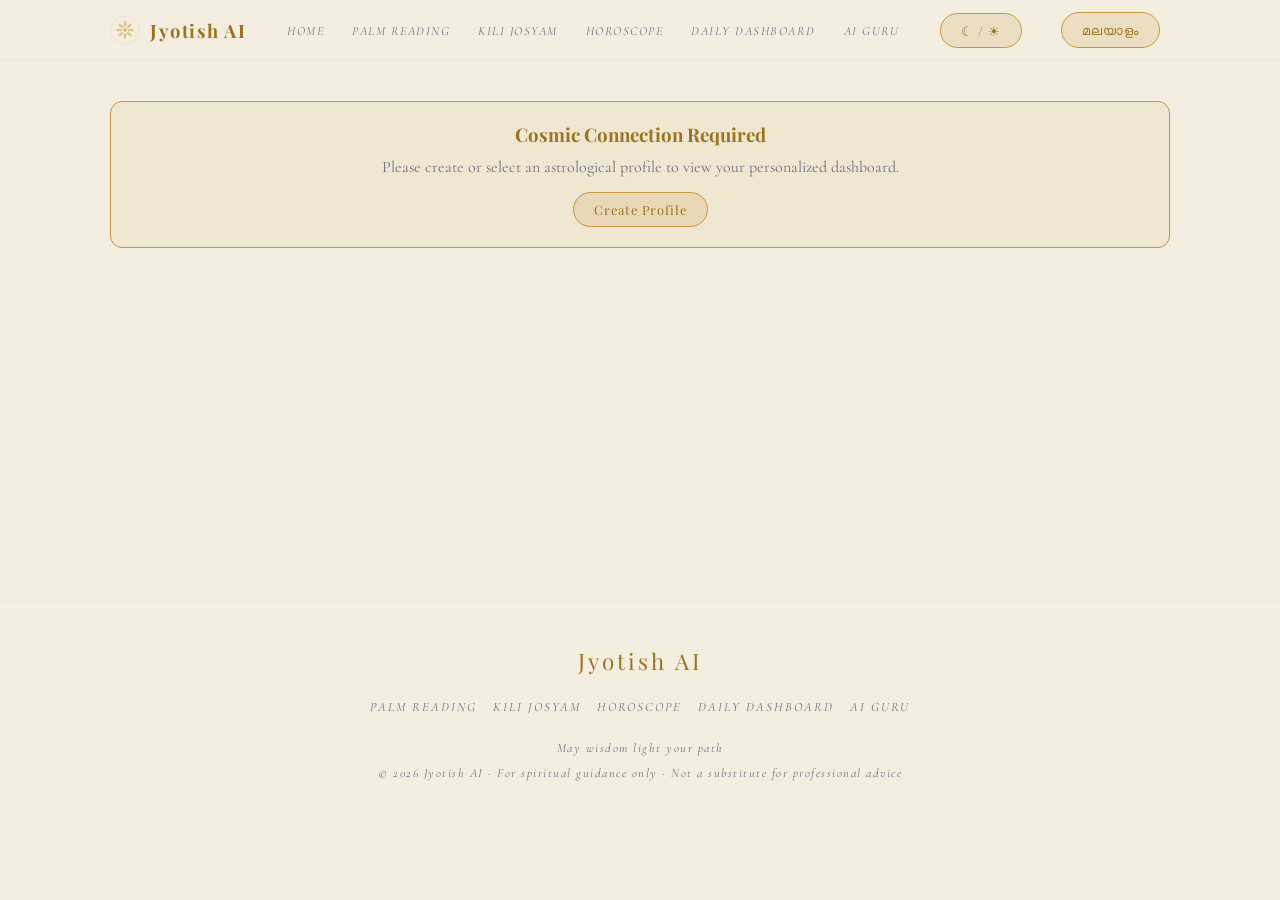
==== commit 415169d8: "Revert GLB optimization to fix Three.js loader issues, keep texture resized. Remove Begin Journey na" ====
--- a/frontend/daily.html
+++ b/frontend/daily.html
@@ -59,7 +59,7 @@
         </ul>
         <button class="nav-cta" id="themeToggler" style="margin-right:10px;" aria-label="Toggle Theme">☾ / ☀</button>
         <button class="nav-cta" id="langToggler" style="margin-right:10px;">മലയാളം</button>
-        <button class="nav-cta" onclick="window.location.href='palm.html'" data-i18n="nav_cta">✦ Begin Journey</button>
+
         <button class="nav-burger" id="burgerBtn" onclick="openDrawer()" aria-label="Open menu">
           <span></span><span></span><span></span>
         </button>
